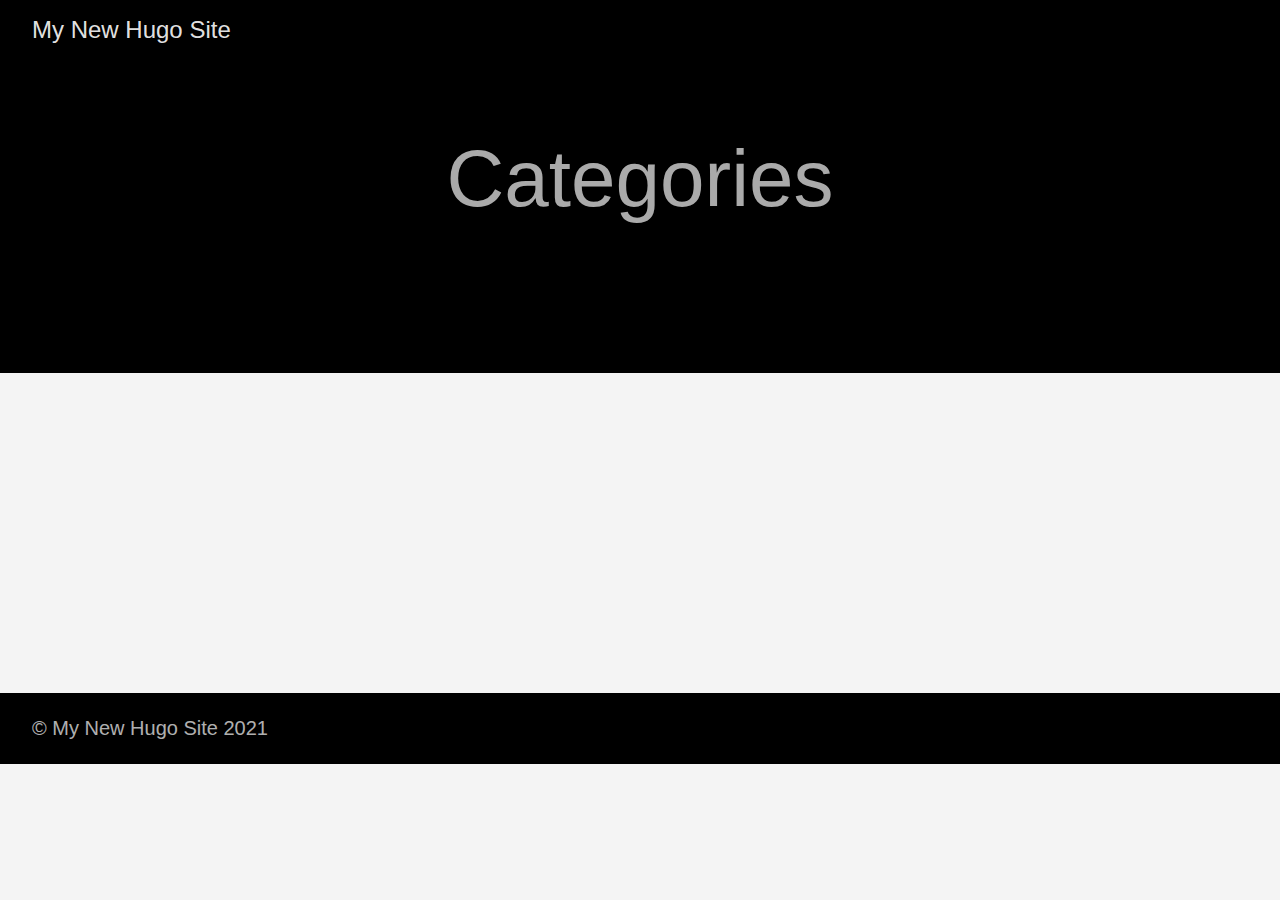
==== categories/index.html @ 5d6ef6f0 "hugo" ====
<!DOCTYPE html>
<html lang="en-us">
  <head>
    <meta charset="utf-8">
    <meta http-equiv="X-UA-Compatible" content="IE=edge,chrome=1">
    
    <title>My New Hugo Site</title>
    <meta name="viewport" content="width=device-width,minimum-scale=1">
    <meta name="description" content="">
    <meta name="generator" content="Hugo 0.68.3" />
    
    
      <META NAME="ROBOTS" CONTENT="NOINDEX, NOFOLLOW">
    

    

  
  
    <link rel="stylesheet" href="/ananke/dist/main.css_5c99d70a7725bacd4c701e995b969fea.css" >
  




    
      

    

    
    
      <link href="/categories/index.xml" rel="alternate" type="application/rss+xml" title="My New Hugo Site" />
      <link href="/categories/index.xml" rel="feed" type="application/rss+xml" title="My New Hugo Site" />
      
    
    
    <meta property="og:title" content="Categories" />
<meta property="og:description" content="" />
<meta property="og:type" content="website" />
<meta property="og:url" content="http://impossiblesec.com/categories/" />

<meta itemprop="name" content="Categories">
<meta itemprop="description" content=""><meta name="twitter:card" content="summary"/>
<meta name="twitter:title" content="Categories"/>
<meta name="twitter:description" content=""/>

	
  </head>

  <body class="ma0 avenir bg-near-white">

    

  <header>
    <div class="pb3-m pb6-l bg-black">
      <nav class="pv3 ph3 ph4-ns" role="navigation">
  <div class="flex-l justify-between items-center center">
    <a href="/" class="f3 fw2 hover-white no-underline white-90 dib">
      
        My New Hugo Site
      
    </a>
    <div class="flex-l items-center">
      

      
      















    </div>
  </div>
</nav>

      <div class="tc-l pv3 ph3 ph4-ns">
        <h1 class="f2 f-subheadline-l fw2 light-silver mb0 lh-title">
          Categories
        </h1>
        
      </div>
    </div>
  </header>


    <main class="pb7" role="main">
      
    
  <article class="cf pa3 pa4-m pa4-l">
    <div class="measure-wide-l center f4 lh-copy nested-copy-line-height nested-links nested-img mid-gray">
      
    </div>
  </article>
  <div class="mw8 center">
    <section class="ph4">
      
    </section>
  </div>

    </main>
    <footer class="bg-black bottom-0 w-100 pa3" role="contentinfo">
  <div class="flex justify-between">
  <a class="f4 fw4 hover-white no-underline white-70 dn dib-ns pv2 ph3" href="http://impossiblesec.com" >
    &copy;  My New Hugo Site 2021 
  </a>
    <div>














</div>
  </div>
</footer>

  </body>
</html>
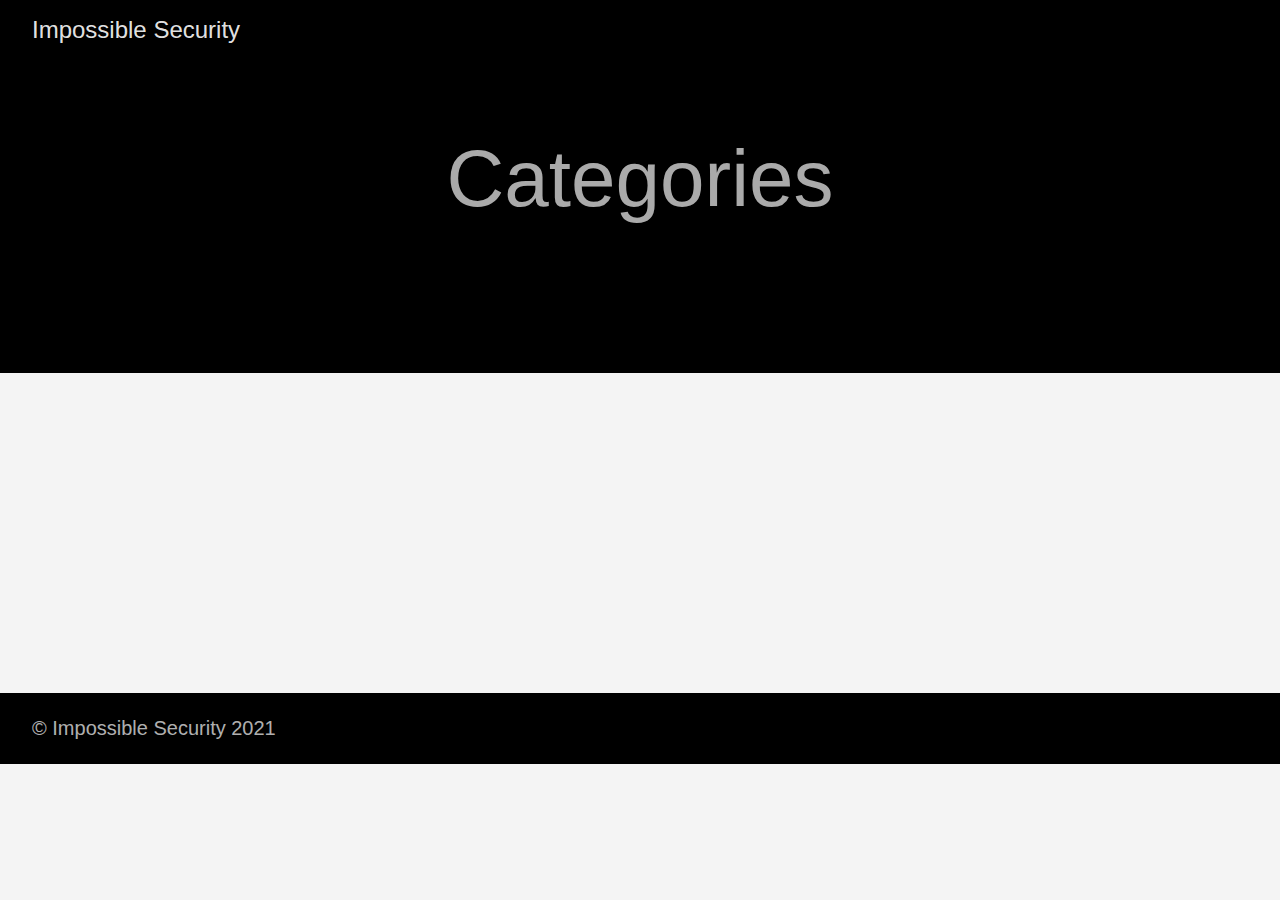
==== commit ecf4dfeb: "modify html;add theme 0akb1aze/hugo_blog@fb9875585b00f5048921f19daf7d4646d9b1cc4c" ====
--- a/categories/index.html
+++ b/categories/index.html
@@ -1,138 +1 @@
-<!DOCTYPE html>
-<html lang="en-us">
-  <head>
-    <meta charset="utf-8">
-    <meta http-equiv="X-UA-Compatible" content="IE=edge,chrome=1">
-    
-    <title>My New Hugo Site</title>
-    <meta name="viewport" content="width=device-width,minimum-scale=1">
-    <meta name="description" content="">
-    <meta name="generator" content="Hugo 0.68.3" />
-    
-    
-      <META NAME="ROBOTS" CONTENT="NOINDEX, NOFOLLOW">
-    
-
-    
-
-  
-  
-    <link rel="stylesheet" href="/ananke/dist/main.css_5c99d70a7725bacd4c701e995b969fea.css" >
-  
-
-
-
-
-    
-      
-
-    
-
-    
-    
-      <link href="/categories/index.xml" rel="alternate" type="application/rss+xml" title="My New Hugo Site" />
-      <link href="/categories/index.xml" rel="feed" type="application/rss+xml" title="My New Hugo Site" />
-      
-    
-    
-    <meta property="og:title" content="Categories" />
-<meta property="og:description" content="" />
-<meta property="og:type" content="website" />
-<meta property="og:url" content="http://impossiblesec.com/categories/" />
-
-<meta itemprop="name" content="Categories">
-<meta itemprop="description" content=""><meta name="twitter:card" content="summary"/>
-<meta name="twitter:title" content="Categories"/>
-<meta name="twitter:description" content=""/>
-
-	
-  </head>
-
-  <body class="ma0 avenir bg-near-white">
-
-    
-
-  <header>
-    <div class="pb3-m pb6-l bg-black">
-      <nav class="pv3 ph3 ph4-ns" role="navigation">
-  <div class="flex-l justify-between items-center center">
-    <a href="/" class="f3 fw2 hover-white no-underline white-90 dib">
-      
-        My New Hugo Site
-      
-    </a>
-    <div class="flex-l items-center">
-      
-
-      
-      
-
-
-
-
-
-
-
-
-
-
-
-
-
-
-
-    </div>
-  </div>
-</nav>
-
-      <div class="tc-l pv3 ph3 ph4-ns">
-        <h1 class="f2 f-subheadline-l fw2 light-silver mb0 lh-title">
-          Categories
-        </h1>
-        
-      </div>
-    </div>
-  </header>
-
-
-    <main class="pb7" role="main">
-      
-    
-  <article class="cf pa3 pa4-m pa4-l">
-    <div class="measure-wide-l center f4 lh-copy nested-copy-line-height nested-links nested-img mid-gray">
-      
-    </div>
-  </article>
-  <div class="mw8 center">
-    <section class="ph4">
-      
-    </section>
-  </div>
-
-    </main>
-    <footer class="bg-black bottom-0 w-100 pa3" role="contentinfo">
-  <div class="flex justify-between">
-  <a class="f4 fw4 hover-white no-underline white-70 dn dib-ns pv2 ph3" href="http://impossiblesec.com" >
-    &copy;  My New Hugo Site 2021 
-  </a>
-    <div>
-
-
-
-
-
-
-
-
-
-
-
-
-
-
-</div>
-  </div>
-</footer>
-
-  </body>
-</html>
+<!doctype html><html lang=zh-cn><head><meta charset=utf-8><meta http-equiv=x-ua-compatible content="IE=edge,chrome=1"><title>Impossible Security</title><meta name=viewport content="width=device-width,minimum-scale=1"><meta name=description content><meta name=generator content="Hugo 0.80.0"><meta name=ROBOTS content="NOINDEX, NOFOLLOW"><link rel=stylesheet href=/ananke/dist/main.css_5c99d70a7725bacd4c701e995b969fea.css><link href=/categories/index.xml rel=alternate type=application/rss+xml title="Impossible Security"><link href=/categories/index.xml rel=feed type=application/rss+xml title="Impossible Security"><meta property="og:title" content="Categories"><meta property="og:description" content><meta property="og:type" content="website"><meta property="og:url" content="http://impossiblesec.com/categories/"><meta itemprop=name content="Categories"><meta itemprop=description content><meta name=twitter:card content="summary"><meta name=twitter:title content="Categories"><meta name=twitter:description content></head><body class="ma0 avenir bg-near-white"><header><div class="pb3-m pb6-l bg-black"><nav class="pv3 ph3 ph4-ns" role=navigation><div class="flex-l justify-between items-center center"><a href=/ class="f3 fw2 hover-white no-underline white-90 dib">Impossible Security</a><div class="flex-l items-center"></div></div></nav><div class="tc-l pv3 ph3 ph4-ns"><h1 class="f2 f-subheadline-l fw2 light-silver mb0 lh-title">Categories</h1></div></div></header><main class=pb7 role=main><article class="cf pa3 pa4-m pa4-l"><div class="measure-wide-l center f4 lh-copy nested-copy-line-height nested-links nested-img mid-gray"></div></article><div class="mw8 center"><section class=ph4></section></div></main><footer class="bg-black bottom-0 w-100 pa3" role=contentinfo><div class="flex justify-between"><a class="f4 fw4 hover-white no-underline white-70 dn dib-ns pv2 ph3" href=http://impossiblesec.com>&copy; Impossible Security 2021</a><div></div></div></footer></body></html>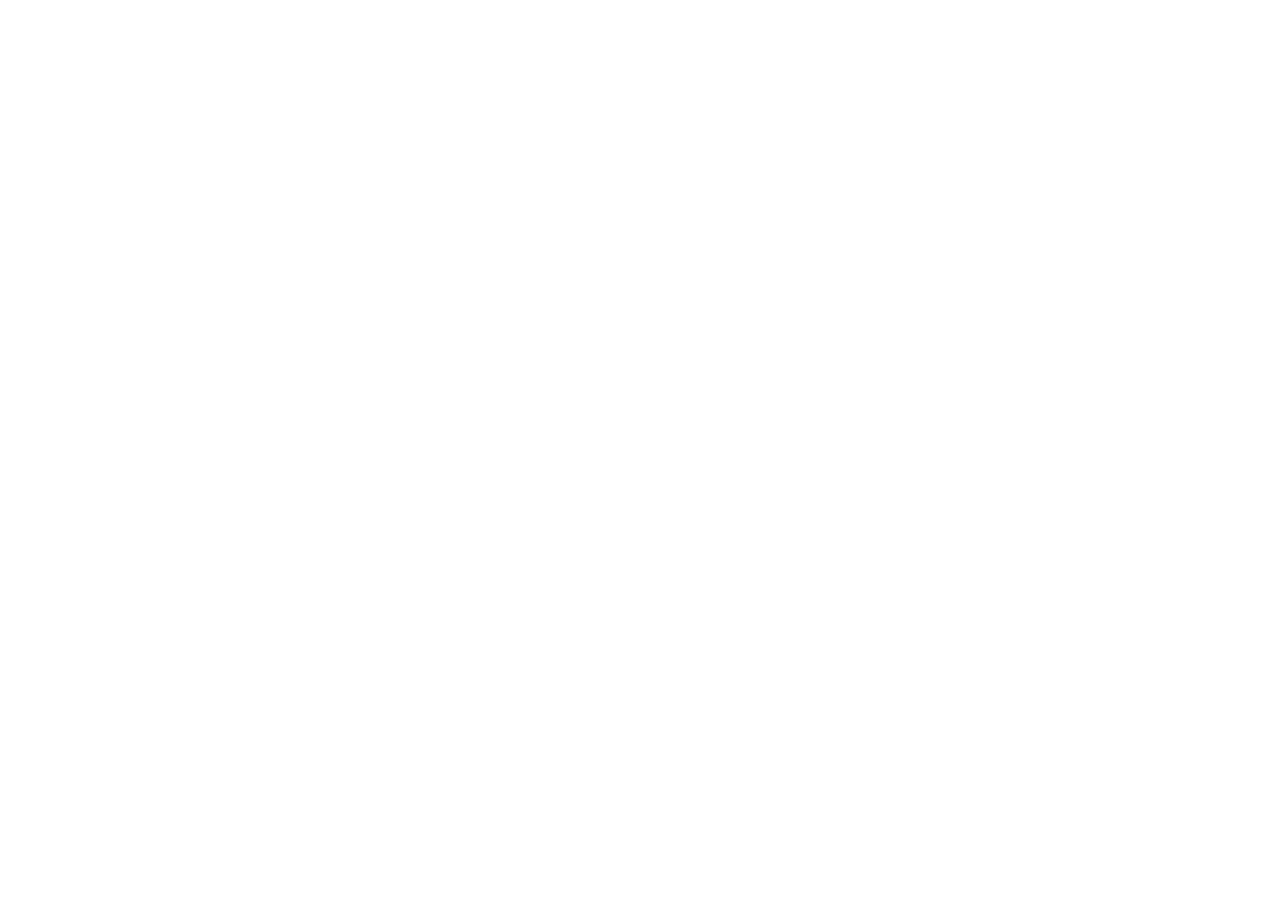
==== commit 2a12af1e: "modify html;add theme 0akb1aze/hugo_blog@573bfe9e09ba35017dd045913ccc6af4697e6430" ====
--- a/categories/index.html
+++ b/categories/index.html
@@ -1 +1 @@
-<!doctype html><html lang=zh-cn><head><meta charset=utf-8><meta http-equiv=x-ua-compatible content="IE=edge,chrome=1"><title>Impossible Security</title><meta name=viewport content="width=device-width,minimum-scale=1"><meta name=description content><meta name=generator content="Hugo 0.80.0"><meta name=ROBOTS content="NOINDEX, NOFOLLOW"><link rel=stylesheet href=/ananke/dist/main.css_5c99d70a7725bacd4c701e995b969fea.css><link href=/categories/index.xml rel=alternate type=application/rss+xml title="Impossible Security"><link href=/categories/index.xml rel=feed type=application/rss+xml title="Impossible Security"><meta property="og:title" content="Categories"><meta property="og:description" content><meta property="og:type" content="website"><meta property="og:url" content="http://impossiblesec.com/categories/"><meta itemprop=name content="Categories"><meta itemprop=description content><meta name=twitter:card content="summary"><meta name=twitter:title content="Categories"><meta name=twitter:description content></head><body class="ma0 avenir bg-near-white"><header><div class="pb3-m pb6-l bg-black"><nav class="pv3 ph3 ph4-ns" role=navigation><div class="flex-l justify-between items-center center"><a href=/ class="f3 fw2 hover-white no-underline white-90 dib">Impossible Security</a><div class="flex-l items-center"></div></div></nav><div class="tc-l pv3 ph3 ph4-ns"><h1 class="f2 f-subheadline-l fw2 light-silver mb0 lh-title">Categories</h1></div></div></header><main class=pb7 role=main><article class="cf pa3 pa4-m pa4-l"><div class="measure-wide-l center f4 lh-copy nested-copy-line-height nested-links nested-img mid-gray"></div></article><div class="mw8 center"><section class=ph4></section></div></main><footer class="bg-black bottom-0 w-100 pa3" role=contentinfo><div class="flex justify-between"><a class="f4 fw4 hover-white no-underline white-70 dn dib-ns pv2 ph3" href=http://impossiblesec.com>&copy; Impossible Security 2021</a><div></div></div></footer></body></html>+<!doctype html><html lang=zh-cn><head><title>Categories | Impossible Security</title><meta charset=utf-8><meta name=language content="en"><meta name=description content><meta name=keywords content><meta name=viewport content="width=device-width,initial-scale=1"><meta charset=utf-8><meta http-equiv=x-ua-compatible content="IE=edge"><link rel="shortcut icon" type=image/png href=/favicon.ico><link type=text/css rel=stylesheet href=/css/posts.min.9d00414be708b07c685f180cfce5239fac4e85078a970260044342d7422f18f8.css integrity="sha256-nQBBS+cIsHxoXxgM/OUjn6xOhQeKlwJgBENC10IvGPg="><link type=text/css rel=stylesheet href=/css/custom.min.e3b0c44298fc1c149afbf4c8996fb92427ae41e4649b934ca495991b7852b855.css integrity="sha256-47DEQpj8HBSa+/TImW+5JCeuQeRkm5NMpJWZG3hSuFU="><link rel=alternate type=application/rss+xml+xml href=http://impossiblesec.com/categories/index.xml title="Impossible Security"><script type=application/ld+json>{"@context":"http://schema.org","@type":"WebSite","url":"http:\/\/impossiblesec.com\/categories\/","name":"Categories","author":{"@type":"Person","name":""},"description":""}</script></head><body><div class=burger__container><div class=burger aria-controls=navigation aria-label=Menu><div class="burger__meat burger__meat--1"></div><div class="burger__meat burger__meat--2"></div><div class="burger__meat burger__meat--3"></div></div></div><nav class=nav id=navigation><ul class=nav__list></ul></nav><main><div class=post-list__container><ul class=post-list></ul><ul class=tags__list></ul></div></main><script src=/js/index.min.49e4d8a384357d9b445b87371863419937ede9fa77737522ffb633073aebfa44.js integrity="sha256-SeTYo4Q1fZtEW4c3GGNBmTft6fp3c3Ui/7YzBzrr+kQ=" crossorigin=anonymous></script></body></html>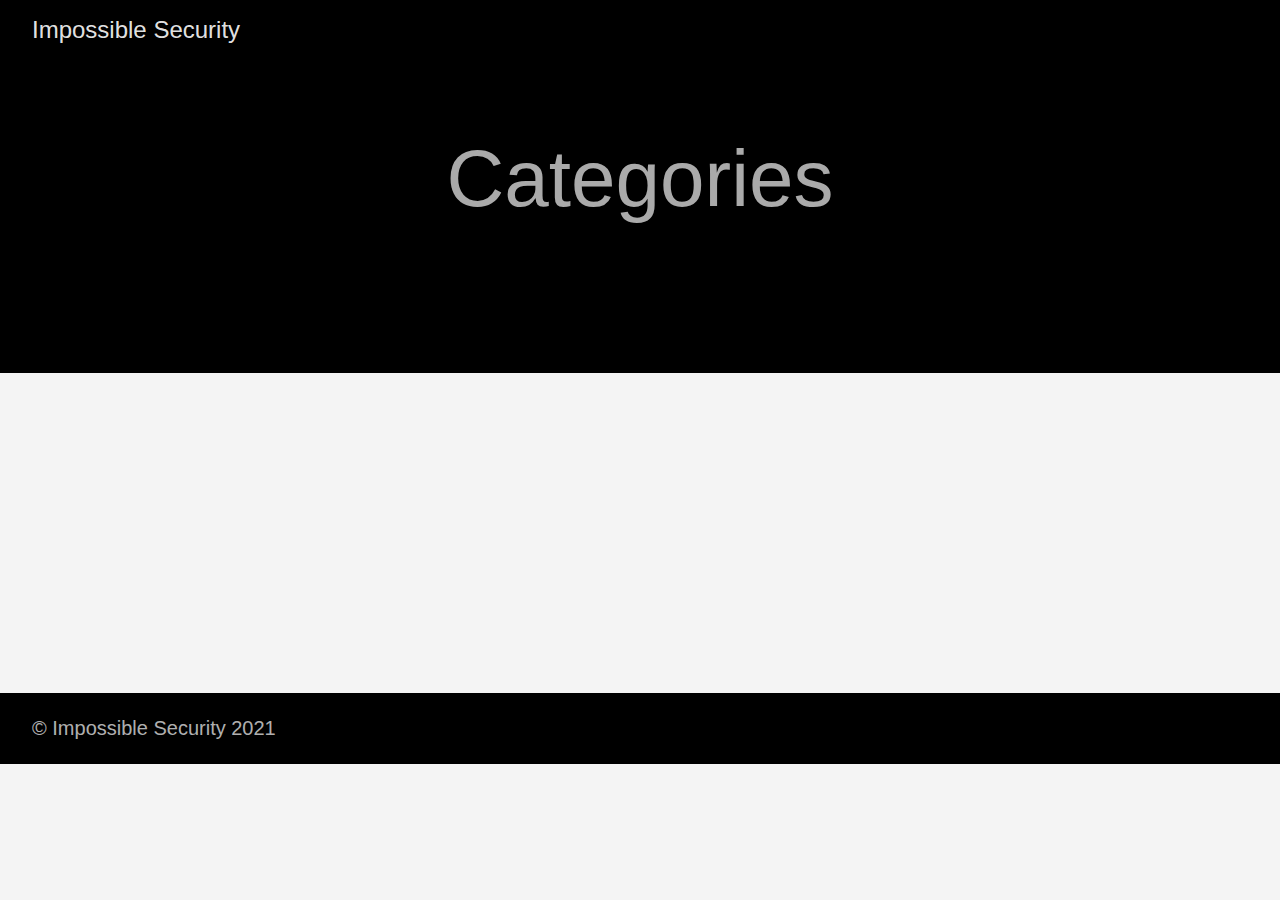
==== commit 46d9d0c5: "Merge branch 'master' of github.com:0akb1aze/hugo_blog 0akb1aze/hugo_blog@91d78364f9c50c25b5ca7a6a0e" ====
--- a/categories/index.html
+++ b/categories/index.html
@@ -1 +1 @@
-<!doctype html><html lang=zh-cn><head><title>Categories | Impossible Security</title><meta charset=utf-8><meta name=language content="en"><meta name=description content><meta name=keywords content><meta name=viewport content="width=device-width,initial-scale=1"><meta charset=utf-8><meta http-equiv=x-ua-compatible content="IE=edge"><link rel="shortcut icon" type=image/png href=/favicon.ico><link type=text/css rel=stylesheet href=/css/posts.min.9d00414be708b07c685f180cfce5239fac4e85078a970260044342d7422f18f8.css integrity="sha256-nQBBS+cIsHxoXxgM/OUjn6xOhQeKlwJgBENC10IvGPg="><link type=text/css rel=stylesheet href=/css/custom.min.e3b0c44298fc1c149afbf4c8996fb92427ae41e4649b934ca495991b7852b855.css integrity="sha256-47DEQpj8HBSa+/TImW+5JCeuQeRkm5NMpJWZG3hSuFU="><link rel=alternate type=application/rss+xml+xml href=http://impossiblesec.com/categories/index.xml title="Impossible Security"><script type=application/ld+json>{"@context":"http://schema.org","@type":"WebSite","url":"http:\/\/impossiblesec.com\/categories\/","name":"Categories","author":{"@type":"Person","name":""},"description":""}</script></head><body><div class=burger__container><div class=burger aria-controls=navigation aria-label=Menu><div class="burger__meat burger__meat--1"></div><div class="burger__meat burger__meat--2"></div><div class="burger__meat burger__meat--3"></div></div></div><nav class=nav id=navigation><ul class=nav__list></ul></nav><main><div class=post-list__container><ul class=post-list></ul><ul class=tags__list></ul></div></main><script src=/js/index.min.49e4d8a384357d9b445b87371863419937ede9fa77737522ffb633073aebfa44.js integrity="sha256-SeTYo4Q1fZtEW4c3GGNBmTft6fp3c3Ui/7YzBzrr+kQ=" crossorigin=anonymous></script></body></html>+<!doctype html><html lang=zh-cn><head><meta charset=utf-8><meta http-equiv=x-ua-compatible content="IE=edge,chrome=1"><title>Impossible Security</title><meta name=viewport content="width=device-width,minimum-scale=1"><meta name=description content><meta name=generator content="Hugo 0.80.0"><meta name=ROBOTS content="NOINDEX, NOFOLLOW"><link rel=stylesheet href=/ananke/dist/main.css_5c99d70a7725bacd4c701e995b969fea.css><link href=/categories/index.xml rel=alternate type=application/rss+xml title="Impossible Security"><link href=/categories/index.xml rel=feed type=application/rss+xml title="Impossible Security"><meta property="og:title" content="Categories"><meta property="og:description" content><meta property="og:type" content="website"><meta property="og:url" content="http://impossiblesec.com/categories/"><meta itemprop=name content="Categories"><meta itemprop=description content><meta name=twitter:card content="summary"><meta name=twitter:title content="Categories"><meta name=twitter:description content></head><body class="ma0 avenir bg-near-white"><header><div class="pb3-m pb6-l bg-black"><nav class="pv3 ph3 ph4-ns" role=navigation><div class="flex-l justify-between items-center center"><a href=/ class="f3 fw2 hover-white no-underline white-90 dib">Impossible Security</a><div class="flex-l items-center"></div></div></nav><div class="tc-l pv3 ph3 ph4-ns"><h1 class="f2 f-subheadline-l fw2 light-silver mb0 lh-title">Categories</h1></div></div></header><main class=pb7 role=main><article class="cf pa3 pa4-m pa4-l"><div class="measure-wide-l center f4 lh-copy nested-copy-line-height nested-links nested-img mid-gray"></div></article><div class="mw8 center"><section class=ph4></section></div></main><footer class="bg-black bottom-0 w-100 pa3" role=contentinfo><div class="flex justify-between"><a class="f4 fw4 hover-white no-underline white-70 dn dib-ns pv2 ph3" href=http://impossiblesec.com>&copy; Impossible Security 2021</a><div></div></div></footer></body></html>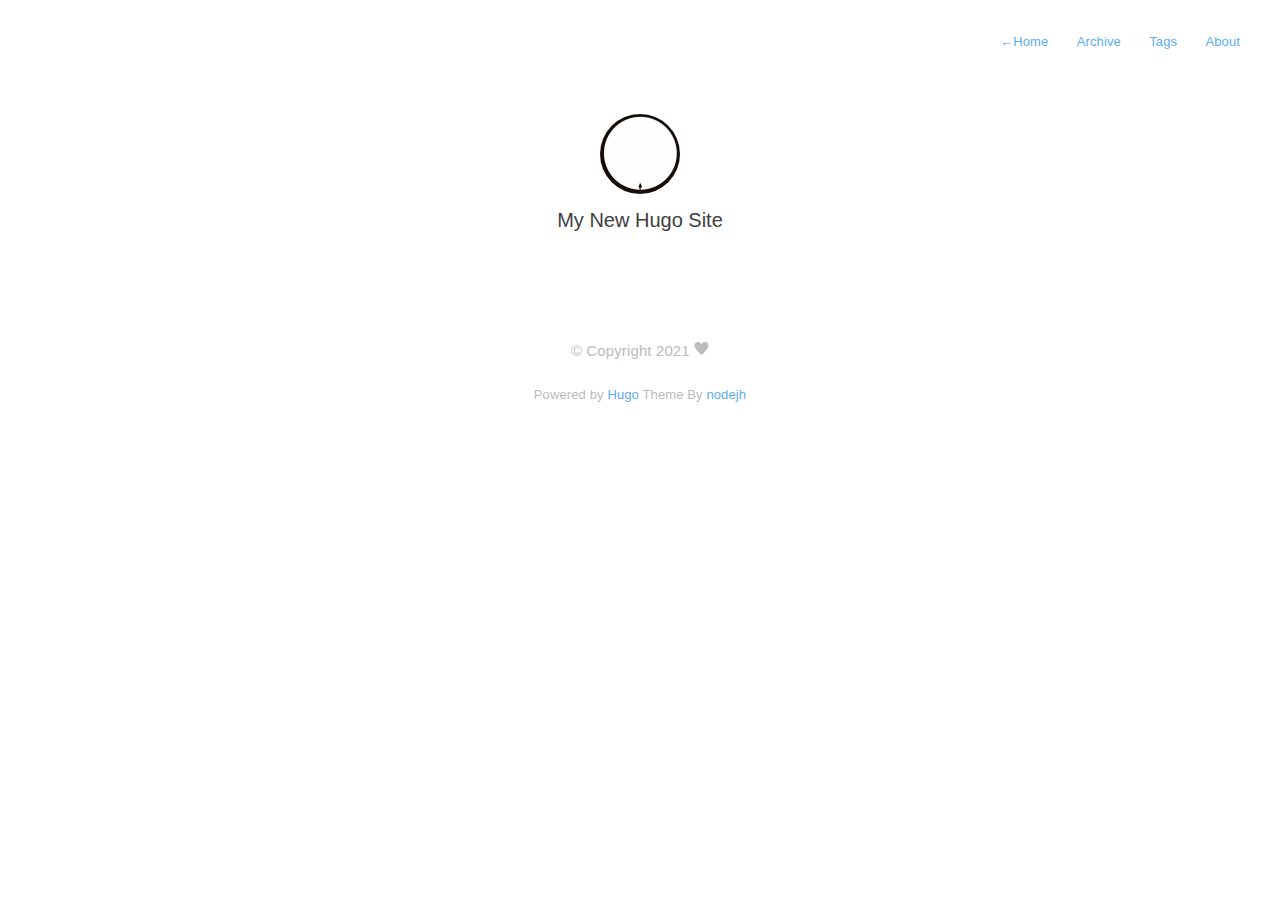
==== commit bf424886: "init blog 0akb1aze/hugo_blog@a3fc48b5c07fd289aeab10f1001343dd48582922" ====
--- a/categories/index.html
+++ b/categories/index.html
@@ -1 +1,6 @@
-<!doctype html><html lang=zh-cn><head><meta charset=utf-8><meta http-equiv=x-ua-compatible content="IE=edge,chrome=1"><title>Impossible Security</title><meta name=viewport content="width=device-width,minimum-scale=1"><meta name=description content><meta name=generator content="Hugo 0.80.0"><meta name=ROBOTS content="NOINDEX, NOFOLLOW"><link rel=stylesheet href=/ananke/dist/main.css_5c99d70a7725bacd4c701e995b969fea.css><link href=/categories/index.xml rel=alternate type=application/rss+xml title="Impossible Security"><link href=/categories/index.xml rel=feed type=application/rss+xml title="Impossible Security"><meta property="og:title" content="Categories"><meta property="og:description" content><meta property="og:type" content="website"><meta property="og:url" content="http://impossiblesec.com/categories/"><meta itemprop=name content="Categories"><meta itemprop=description content><meta name=twitter:card content="summary"><meta name=twitter:title content="Categories"><meta name=twitter:description content></head><body class="ma0 avenir bg-near-white"><header><div class="pb3-m pb6-l bg-black"><nav class="pv3 ph3 ph4-ns" role=navigation><div class="flex-l justify-between items-center center"><a href=/ class="f3 fw2 hover-white no-underline white-90 dib">Impossible Security</a><div class="flex-l items-center"></div></div></nav><div class="tc-l pv3 ph3 ph4-ns"><h1 class="f2 f-subheadline-l fw2 light-silver mb0 lh-title">Categories</h1></div></div></header><main class=pb7 role=main><article class="cf pa3 pa4-m pa4-l"><div class="measure-wide-l center f4 lh-copy nested-copy-line-height nested-links nested-img mid-gray"></div></article><div class="mw8 center"><section class=ph4></section></div></main><footer class="bg-black bottom-0 w-100 pa3" role=contentinfo><div class="flex justify-between"><a class="f4 fw4 hover-white no-underline white-70 dn dib-ns pv2 ph3" href=http://impossiblesec.com>&copy; Impossible Security 2021</a><div></div></div></footer></body></html>+<!doctype html><html lang=en-us><head><title>My New Hugo Site</title><meta charset=utf-8><meta http-equiv=x-ua-compatible content="IE=edge,chrome=1"><meta name=viewport content="width=device-width,minimum-scale=1"><meta name=description content><meta name=generator content="Hugo 0.80.0"><meta name=ROBOTS content="NOINDEX, NOFOLLOW"><link rel=stylesheet href=/css/style.css><link rel="shortcut icon" href=/images/favicon.ico type=image/x-icon><link href=/index.xml rel=alternate type=application/rss+xml title="My New Hugo Site"><link href=/index.xml rel=feed type=application/rss+xml title="My New Hugo Site"></head><body><nav class=navigation><a href=/><span class=arrow>←</span>Home</a>
+<a href=/posts>Archive</a>
+<a href=/tags>Tags</a>
+<a href=/about>About</a></nav><main class=main><header class=profile><img class=avatar alt=avatar src=/images/avatar.png><h1>My New Hugo Site</h1></header><section id=tags></section></main><footer id=footer><p class=copyright>© Copyright
+2021
+<span class=split><svg fill="#bbb" width="15" height="15" id="heart-15" xmlns="http://www.w3.org/2000/svg" width="15" height="15" viewBox="0 0 15 15"><path d="M13.91 6.75c-1.17 2.25-4.3 5.31-6.07 6.94-.1903.1718-.4797.1718-.67.0C5.39 12.06 2.26 9 1.09 6.75-1.48 1.8 5-1.5 7.5 3.45 10-1.5 16.48 1.8 13.91 6.75z"/></svg></span></p><p class=powerby>Powered by <a href=http://www.gohugo.io/>Hugo</a> Theme By <a href=https://github.com/nodejh/hugo-theme-cactus-plus>nodejh</a></p></footer></body></html>